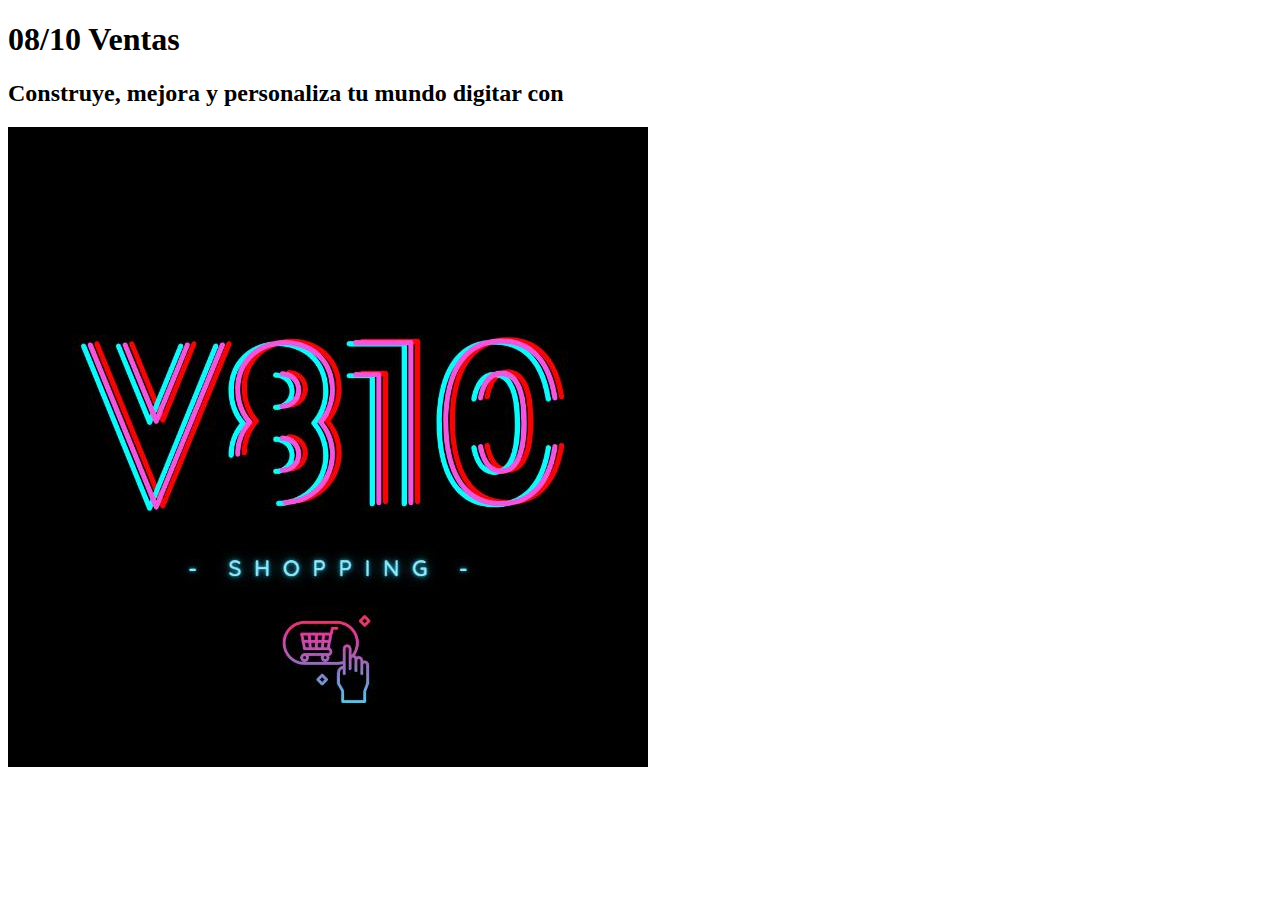
==== FRONT/html/index.html @ 01b8b250 "Comienzo" ====
<!DOCTYPE html>
<html lang="en">
<head>
    <meta charset="UTF-8">
    <meta http-equiv="X-UA-Compatible" content="IE=edge">
    <meta name="viewport" content="width=device-width, initial-scale=1.0">
    <link rel="stylesheet" href="/Proyecto-Desarrollo-Web/FRONT/css/styles.css">
    <title>V08/10</title>
</head>
<body>

        <h1>08/10 Ventas</h1>

        <div class="frase">

            <h2>Construye, mejora y personaliza tu mundo digitar con</h2>
            <img src="Logo.jpg" alt="Logo">

        </div>

</body>
</html>
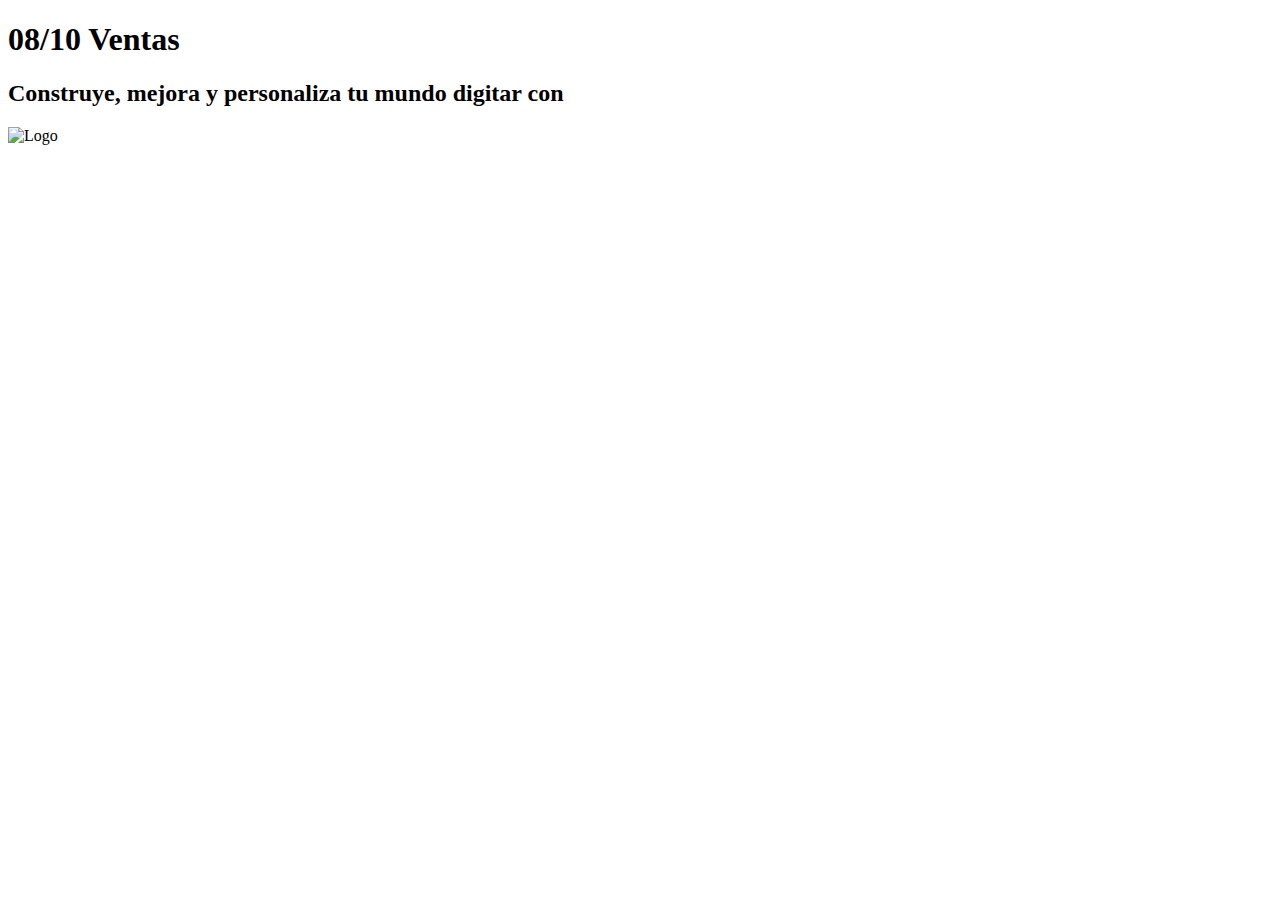
==== commit 82f90739: "Carpertas y redireccion del logo" ====
--- a/FRONT/html/index.html
+++ b/FRONT/html/index.html
@@ -14,7 +14,7 @@
         <div class="frase">
 
             <h2>Construye, mejora y personaliza tu mundo digitar con</h2>
-            <img src="Logo.jpg" alt="Logo">
+            <img src="/Proyecto-Desarrollo-Web/source/img/Logo.jpg" alt="Logo">
 
         </div>
 
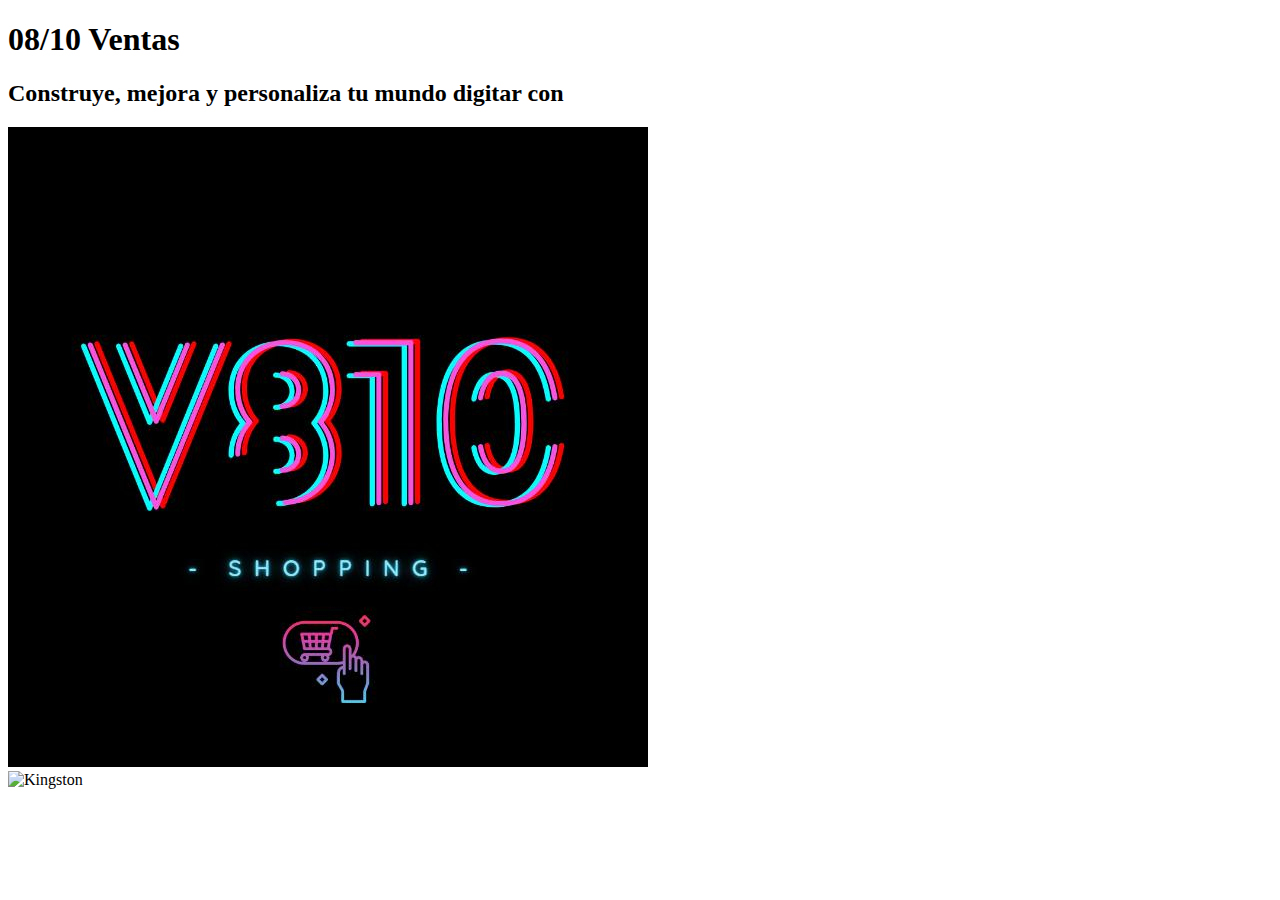
==== commit c4a64587: "xd" ====
--- a/FRONT/html/index.html
+++ b/FRONT/html/index.html
@@ -14,7 +14,13 @@
         <div class="frase">
 
             <h2>Construye, mejora y personaliza tu mundo digitar con</h2>
-            <img src="/Proyecto-Desarrollo-Web/source/img/Logo.jpg" alt="Logo">
+            <img src="Logo.jpg" alt="Logo">
+
+        </div>
+
+        <div class="recomendados">
+
+            <div><img src="Kingston.jpg" alt="Kingston" ></div>
 
         </div>
 
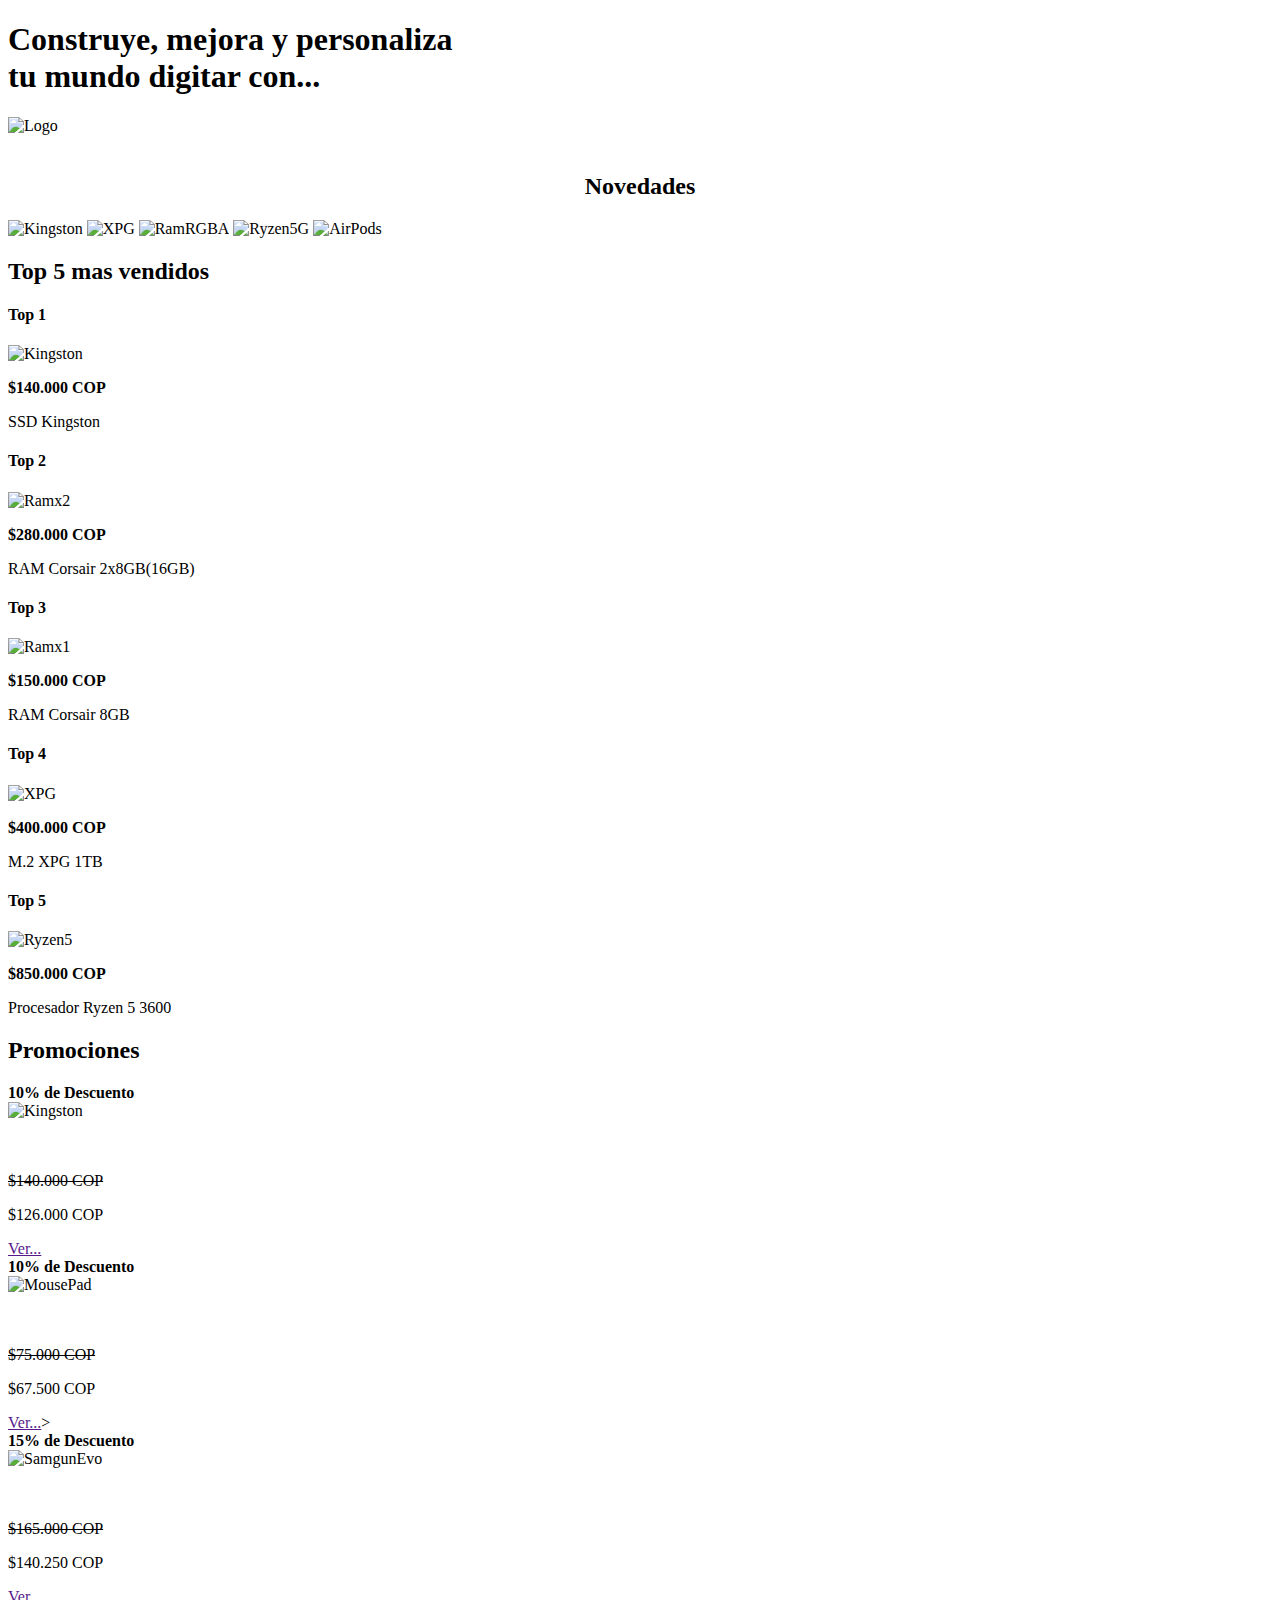
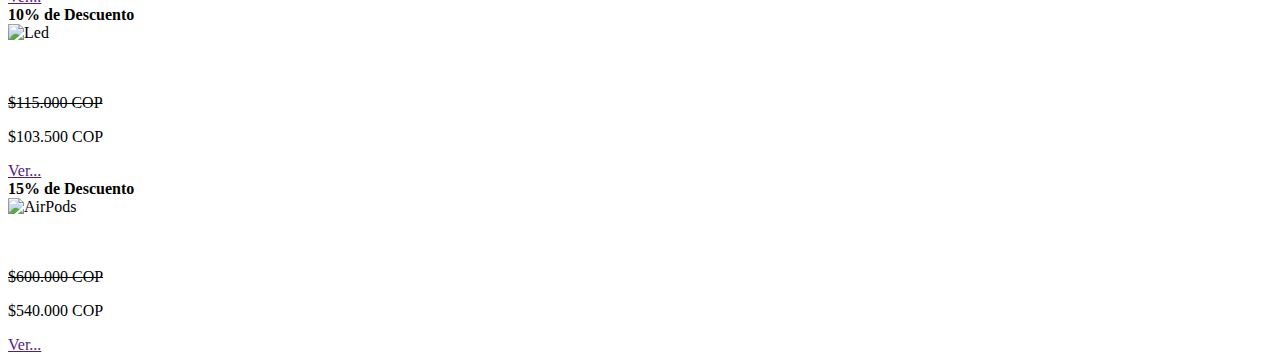
==== commit 49016369: "Almacenamiento" ====
--- a/FRONT/html/index.html
+++ b/FRONT/html/index.html
@@ -9,19 +9,156 @@
 </head>
 <body>
 
-        <h1>08/10 Ventas</h1>
+        <header>
 
-        <div class="frase">
+            <div class="frase">
 
-            <h2>Construye, mejora y personaliza tu mundo digitar con</h2>
-            <img src="Logo.jpg" alt="Logo">
+                <h1>Construye, mejora y personaliza <br>
+                tu mundo digitar con...</h1>
+                <img src="/Proyecto-Desarrollo-Web/source/img/Logo.jpg" alt="Logo">
+
+            </div>
+            
+        </header>
+            
+        <br>
+
+        <div class="novedades">
+
+            <center>
+                <h2>Novedades</h2>
+            </center>
+
+            <div class="new">
+                
+            <img src="/Proyecto-Desarrollo-Web/source/img/Kingston.jpg" alt="Kingston">
+            <img src="/Proyecto-Desarrollo-Web/source/img/XPG.jpg" alt="XPG">
+            <img src="/Proyecto-Desarrollo-Web/source/img/RamRGB.jpg" alt="RamRGBA">
+            <img src="/Proyecto-Desarrollo-Web/source/img/Ryzen5G.jpg" alt="Ryzen5G">
+            <img src="/Proyecto-Desarrollo-Web/source/img/AirPods.jpg" alt="AirPods">
+
+            </div>
 
         </div>
 
-        <div class="recomendados">
+        <div class="down">
 
-            <div><img src="Kingston.jpg" alt="Kingston" ></div>
+            <div class="top">
 
+                <h2>Top 5 mas vendidos</h2>
+
+                <div id="tp">
+
+                    <h4>Top 1</h4>
+                    <img src="/Proyecto-Desarrollo-Web/source/img/Kingston.jpg" alt="Kingston">
+                    <p><strong>$140.000 COP</strong></p>
+                    <p>SSD Kingston</p>
+
+                </div>
+
+                <div id="tp">
+
+                    <h4>Top 2</h4>
+                    <img src="/Proyecto-Desarrollo-Web/source/img/Ramx2.jpg" alt="Ramx2">
+                    <p><strong>$280.000 COP</strong></p
+                    <p>RAM Corsair 2x8GB(16GB)</p>
+
+                </div>
+
+                <div id="tp">
+
+                    <h4>Top 3</h4>
+                    <img src="/Proyecto-Desarrollo-Web/source/img/Ramx1.jpg" alt="Ramx1">
+                    <p><strong>$150.000 COP</strong></p>
+                    <p>RAM Corsair 8GB</p>
+
+                </div>
+
+                <div id="tp">
+
+                    <h4>Top 4</h4>
+                    <img src="/Proyecto-Desarrollo-Web/source/img/XPG.jpg" alt="XPG">
+                    <p><strong>$400.000 COP</strong></p>
+                    <p>M.2 XPG 1TB</p>
+
+                </div>
+
+                <div id="tp">
+
+                    <h4>Top 5</h4>
+                    <img src="/Proyecto-Desarrollo-Web/source/img/Ryzen5.jpg" alt="Ryzen5">
+                    <p><strong>$850.000 COP</strong></p>
+                    <p>Procesador Ryzen 5 3600</p>
+
+                </div>
+
+            </div>
+
+            <div class="promociones">
+
+                <div class="tituloprom"><h2>Promociones</h2></div>
+
+                <div class="contprom">
+                    
+                    <div id="promos">
+
+                        <div class="borde"><strong>10% de Descuento</strong></div>
+                        <div class="ima"><img src="/Proyecto-Desarrollo-Web/source/img/Kingston.jpg" alt="Kingston"></div>
+                        <div class="co"><p><br><br><del>$140.000 COP</del>
+                        <div class="line"></div>
+                        </p>$126.000 COP</p>
+                        <a href="">Ver...</a></div>
+
+                    </div>
+
+                    <div id="promos">
+
+                        <div class="borde"><strong>10% de Descuento</strong></div>
+                        <div class="ima"><img src="/Proyecto-Desarrollo-Web/source/img/MousePad.jpg" alt="MousePad"></div>
+                        <div class="co"><p><br><br><del>$75.000 COP</del>
+                        <div class="line"></div>
+                        </p>$67.500 COP</p>
+                        <a href="">Ver...</a>></div>
+
+                    </div>
+
+                    <div id="promos">
+
+                        <div class="borde"><strong>15% de Descuento</strong></div>
+                        <div class="ima"><img src="/Proyecto-Desarrollo-Web/source/img/SamsungEvo.jpg" alt="SamgunEvo"></div>
+                        <div class="co"><p><br><br><del>$165.000 COP</del>
+                        <div class="line"></div>
+                        </p>$140.250 COP</p>
+                        <a href="">Ver...</a></div>
+
+                    </div>
+
+                    <div id="promos">
+
+                        <div class="borde"><strong>10% de Descuento</strong></div>
+                        <div class="ima"><img src="/Proyecto-Desarrollo-Web/source/img/Led.jpg" alt="Led"></div>
+                        <div class="co"><p><br><br><del>$115.000 COP</del>
+                        <div class="line"></div>
+                        </p>$103.500 COP</p>
+                        <a href="">Ver...</a></div>
+
+                    </div>
+
+                    <div id="promos">
+
+                        <div class="borde"><strong>15% de Descuento</strong></div>
+                        <div class="ima"><img src="/Proyecto-Desarrollo-Web/source/img/AirPods.jpg" alt="AirPods"></div>
+                        <div class="co"><p><br><br><del>$600.000 COP</del>
+                        <div class="line"></div>
+                        </p>$540.000 COP</p>
+                        <a href="">Ver...</a></div>
+
+                    </div>
+
+                </div>
+
+            </div>
+        
         </div>
 
 </body>
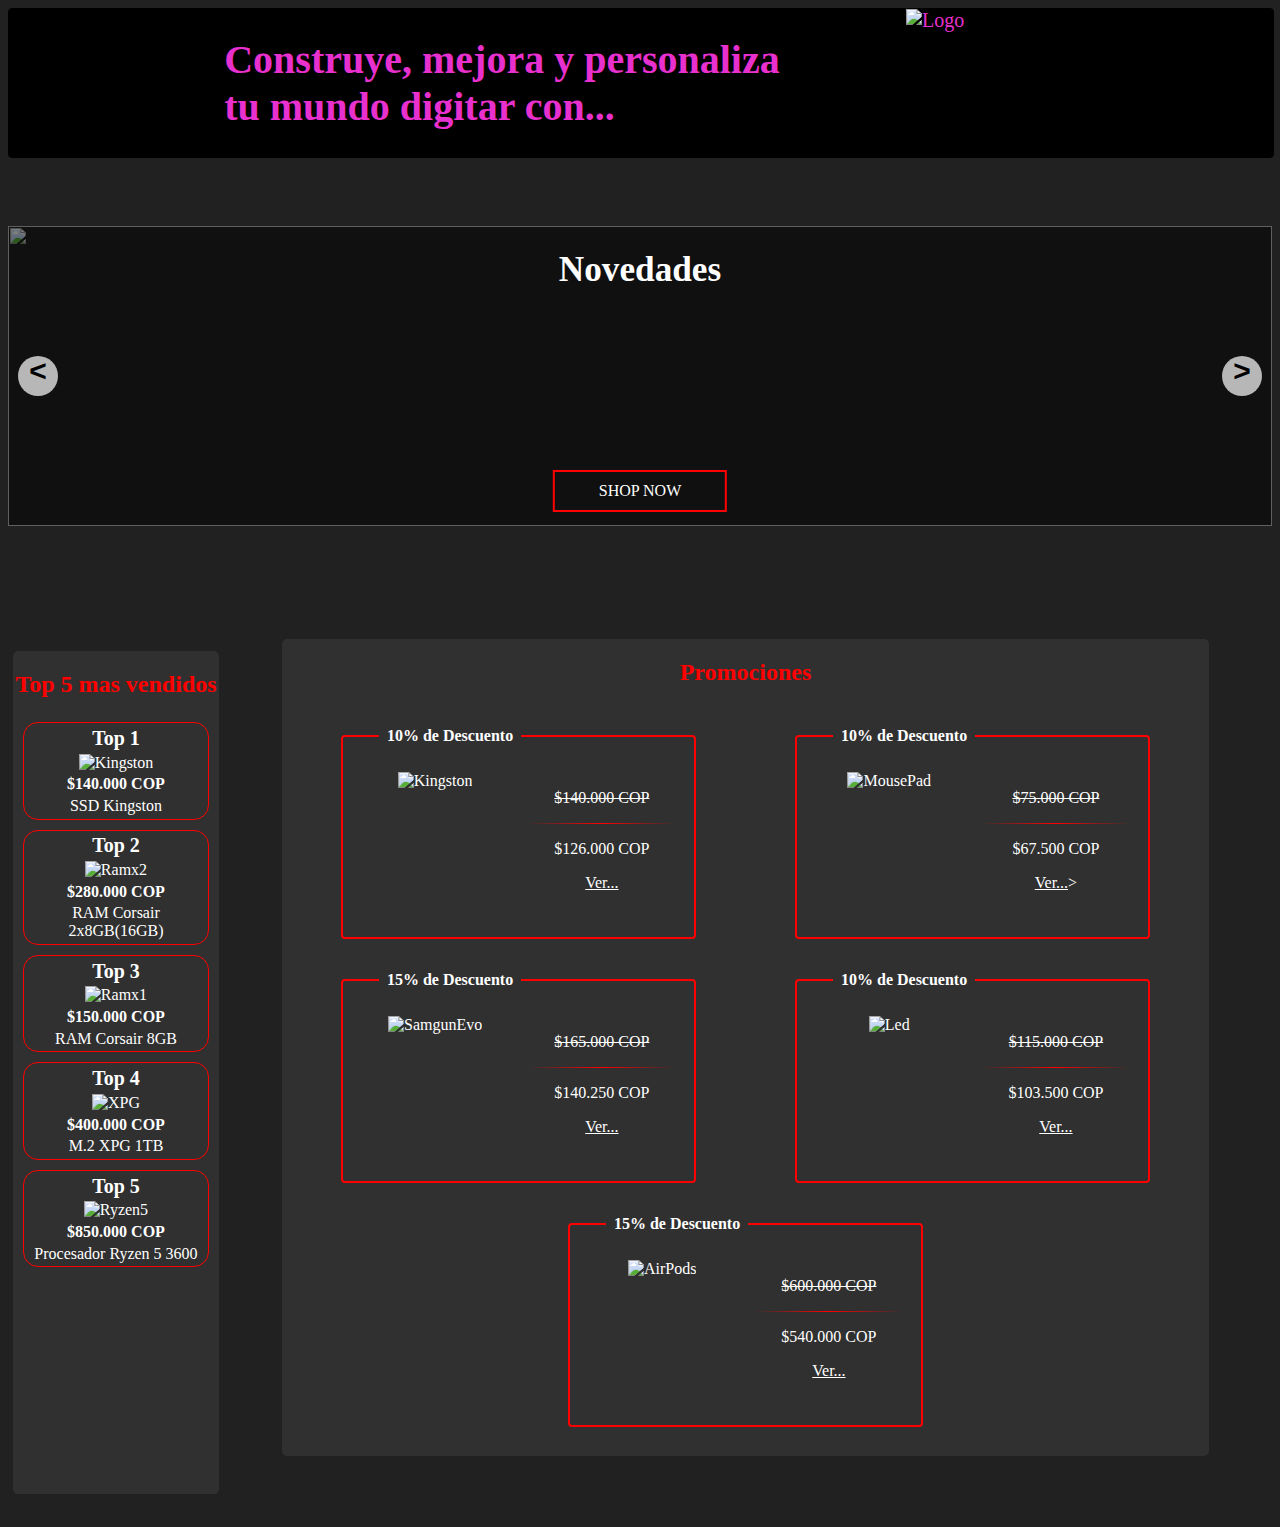
==== commit c2e54a9f: "Slider colocado en el index" ====
--- a/FRONT/html/index.html
+++ b/FRONT/html/index.html
@@ -4,13 +4,17 @@
     <meta charset="UTF-8">
     <meta http-equiv="X-UA-Compatible" content="IE=edge">
     <meta name="viewport" content="width=device-width, initial-scale=1.0">
-    <link rel="stylesheet" href="/Proyecto-Desarrollo-Web/FRONT/css/styles.css">
+    <link rel="stylesheet" href="/FRONT/css/styles.css">
     <title>V08/10</title>
 </head>
 <body>
 
         <header>
 
+            
+            
+        </header>
+        <section>
             <div class="frase">
 
                 <h1>Construye, mejora y personaliza <br>
@@ -18,28 +22,47 @@
                 <img src="/Proyecto-Desarrollo-Web/source/img/Logo.jpg" alt="Logo">
 
             </div>
-            
-        </header>
-            
+        </section>
         <br>
 
-        <div class="novedades">
+        <!-- Inicio Slider -->
 
-            <center>
-                <h2>Novedades</h2>
-            </center>
+        <div class="container-slider">
+            <div class="slider" id="slider">
+              <div class="slider__section">
+                <img src="https://www.amd.com/system/files/2020-09/616656-amd-ryzen-5-5000-series-PIB-fan-1260x709.png" alt="" class="slider__img">
+                <div class="slider__content">
+                  <h2 class="slider__title">Novedades</h2>
+                  <a href="" class="btn-shop">SHOP NOW</a>
+                </div>
+              </div>
+              <div class="slider__section">
+                <img src="https://universovyoleta.com/wp-content/uploads/2020/10/Banner-Principal-2-SSD-KINGSTON-A400-240GB-SATA3-opt.png" alt="" class="slider__img">
+                <div class="slider__content">
+                  <h2 class="slider__title">Novedades</h2>
+                  <a href="" class="btn-shop">SHOP NOW</a>
+                </div>
+              </div>
+              <div class="slider__section">
+                <img src="https://www.corsair.com/medias/sys_master/images/images/hdb/hd7/9255154090014/-CMK16GX4M2E3200C16-Gallery-VENG-LPX-BLK-01.png" alt="" class="slider__img">
+                <div class="slider__content">
+                  <h2 class="slider__title">Novedades</h2>
+                  <a href="" class="btn-shop">SHOP NOW</a>
+                </div>
+              </div>
+              <div class="slider__section">
+                <img src="https://images.samsung.com/is/image/samsung/es-860-pro-sata-3-2-5-inch-ssd-mz-76p512b-eu-frontblack-90707704?$720_576_PNG$" alt="" class="slider__img">
+                <div class="slider__content">
+                  <h2 class="slider__title">Novedades</h2>
+                  <a href="" class="btn-shop">SHOP NOW</a>
+                </div>
+              </div>
+            </div>
+            <div class="slider__btn slider__btn--right" id="btn-right">&#62;</div>
+            <div class="slider__btn slider__btn--left" id="btn-left">&#60;</div>
+          </div>
 
-            <div class="new">
-                
-            <img src="/Proyecto-Desarrollo-Web/source/img/Kingston.jpg" alt="Kingston">
-            <img src="/Proyecto-Desarrollo-Web/source/img/XPG.jpg" alt="XPG">
-            <img src="/Proyecto-Desarrollo-Web/source/img/RamRGB.jpg" alt="RamRGBA">
-            <img src="/Proyecto-Desarrollo-Web/source/img/Ryzen5G.jpg" alt="Ryzen5G">
-            <img src="/Proyecto-Desarrollo-Web/source/img/AirPods.jpg" alt="AirPods">
-
-            </div>
-
-        </div>
+          <!-- Fin slider -->
 
         <div class="down">
 
@@ -160,6 +183,7 @@
             </div>
         
         </div>
-
+        <!-- Script Slider -->
+        <script src="/BACK/js/index.js"></script>
 </body>
 </html>--- a/FRONT/css/styles.css
+++ b/FRONT/css/styles.css
@@ -0,0 +1,273 @@
+body{
+    background-color: #212121;
+}
+
+.frase{
+    font-size: 20px;
+    color: #e830ce;
+    background-color: black;
+    display: flex;
+    flex-direction: row;
+    width: 100%;
+    justify-content: center;
+    border: 1px solid black;
+    border-radius: 4px;
+}
+/* ESTILOS DE SLIDER */
+.container-slider{
+    margin: 50px 0;
+    position: relative;
+    overflow: hidden;
+    }
+    
+    .slider {
+    display: flex;
+    width: 400%;
+    height: 300px;
+    margin-left: -100%;
+    position: relative;
+    }
+    .slider:before{
+    content: "";
+    position: absolute;
+    z-index: 1;
+    top: 0;
+    left: 0;
+    width: 100%;
+    background: rgba(0,0,0,0.5);
+    height: 100%;
+    }
+    
+    .slider__section {
+    width: 100%;
+    position: relative;
+    }
+    .slider__img {
+    display: block;
+    width: 100%;
+    height: 100%;
+    object-fit: cover;
+    }
+    .slider__btn {
+    position: absolute;
+    width: 40px;
+    height: 40px;
+    background: rgba(255, 255, 255, 0.7);
+    top: 50%;
+    transform: translateY(-50%);
+    font-size: 30px;
+    font-weight: bold;
+    font-family: monospace;
+    text-align: center;
+    border-radius: 50%;
+    cursor: pointer;
+    z-index: 999;
+    }
+    .slider__btn:hover { 
+    background: #fff;
+    }
+    .slider__btn--left{
+    left: 10px;
+    }
+    .slider__btn--right {
+    right: 10px;
+    }
+    .slider__content{
+    position: absolute;
+    top: 50%;
+    left: 50%;
+    color: white;
+    transform: translate(-50%, -50%);
+    width: 60%;
+    text-align: center;
+    z-index: 999;
+    }
+    .slider__title{
+    font-size: 2.2em;
+    margin: 50px 0 180px;
+    }
+    .btn-shop{
+    display: block;
+    border: 2px solid red;
+    color: white;
+    padding: 10px;
+    text-align: center;
+    text-decoration: none;
+    width: 150px;
+    margin: 40px auto;
+    transition: all 0.5s;
+    }
+    .btn-shop:hover{
+    background: red;
+    color: white;
+    }
+    /* FIN ESTILOS DE SLIDER */
+h1{
+    padding: 0% 5%;
+}
+
+.frase img{
+    width: 12%;
+    padding: 0% 5%;
+}
+
+.novedades{
+    font-size: 25px;
+    color: #55ffe2;
+    display: flex;
+    flex-direction: column;
+}
+
+.new{
+    display: flex;
+    justify-content: space-between;
+    width: 100%;
+}
+
+.new img{
+    width: 16%;
+    padding: 20px;
+}
+
+.down{
+    color: #fff;
+    display: flex;
+    align-items: stretch;
+    justify-content: space-between;
+}
+
+.top{
+    background-color: #303030;
+    margin: 75px 0px 25px 5px;
+    border-radius: 5px;
+    display: flex;
+    flex-direction: column;
+    text-align:center;
+    width: 20%;
+}
+
+.top img{
+    width: 50%;
+}
+
+#tp{
+    color: #fff;
+    border: 1px solid red;
+    border-radius: 15px;
+    margin: 5px 10px;
+}
+
+#tp p{
+    margin: 2%;
+}
+
+.top h2{
+    color: red;
+}
+
+#tp h4{
+    margin: 2%;
+}
+
+.promociones{
+    background-color: #303030;
+    border-radius: 5px;
+    margin: 5% 5%;
+    display: flex;
+    flex-direction: column;
+    text-align:center;
+    height: 10%;
+    width: 90%;
+}
+
+.contprom{
+    display: flex;
+    align-content: center;
+    flex-wrap: wrap;
+    margin: 1%;
+}
+
+.promociones img{
+    width: 70%;
+}
+
+#promos{
+    border-radius: 4px;
+    border-left: 2px solid red;
+    border-right: 2px solid red;
+    border-top: 2px solid red;
+    border-bottom: 2px solid red;
+    background-size: 100% 2px;
+    margin: 20px auto;
+    display: -ms-flexbox;
+    display: flex;
+    flex-direction: rox;
+    height: 200px;
+    position: relative;
+}
+
+.ima{
+    padding: 0%;
+    margin: 35px 0 0 0;
+    width: 202px;
+    height: 150px;
+    object-fit: cover;
+}
+
+.co{
+    padding: 0 5% 0 0;
+}
+
+.borde{
+    font-weight: 700;
+    line-height: 18.38px;
+    position: absolute;
+    top: -10px;
+    left: 36px;
+    background: #303030;
+    padding: 0 8px;
+
+}
+
+.line{
+    height: 1px;
+    width: 149px;
+    background: linear-gradient(45deg,transparent,red,transparent);
+    margin: 10px auto 8px;
+}
+
+.promociones h2{
+    color: red;
+}
+
+h4{
+    font-size: 20px;
+}
+
+
+
+button{
+    background-color: transparent;
+    color: red;
+    overflow: hidden;
+    font-size: 20px;
+    font-family: 'Roboto', sans-serif;
+    border: 3px solid red;
+    border-radius: 6px;
+    padding: 5px;
+    margin: 5px;
+    cursor: pointer;
+    width: 130px;
+    height: 40px;
+    transition: all 500ms ease;
+}
+
+button:hover{
+    background-color: red;
+    color: #fff;
+    transition: all 500ms ease;
+}
+
+a{
+    color: #fff;
+}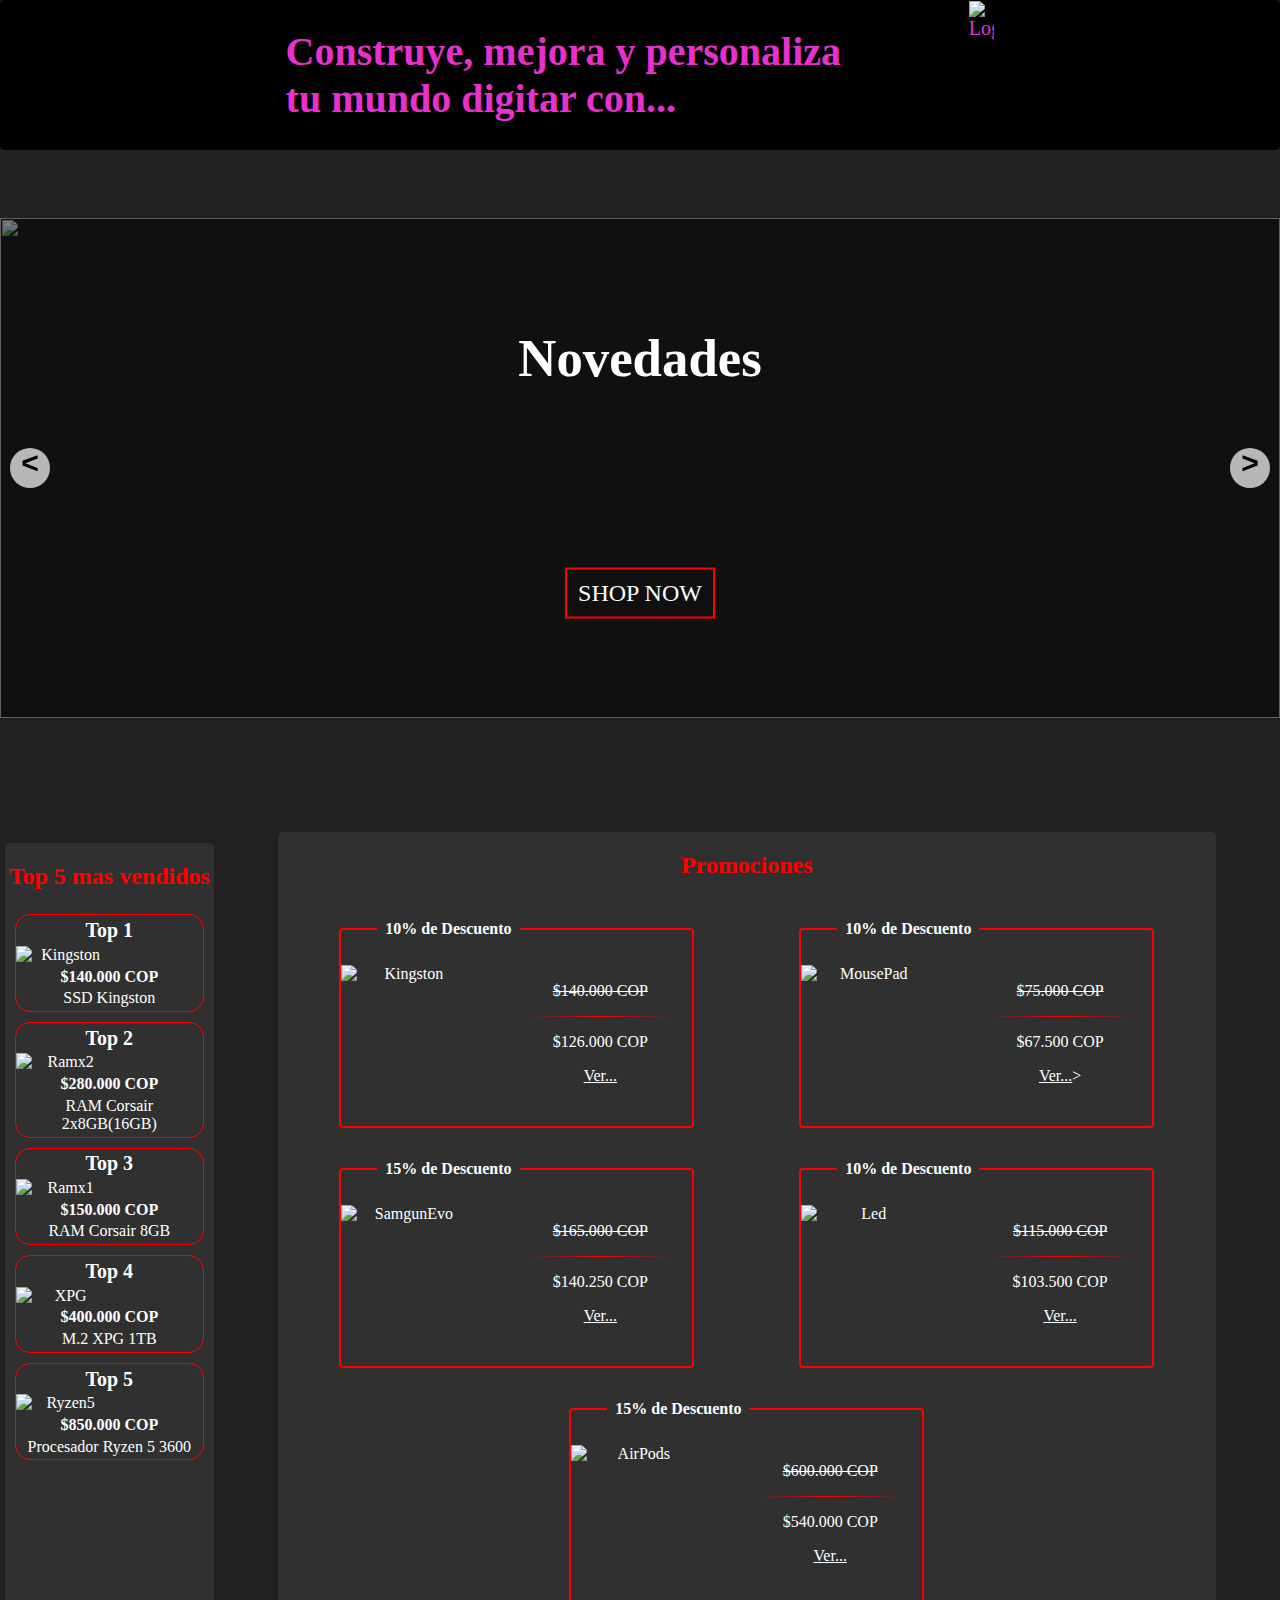
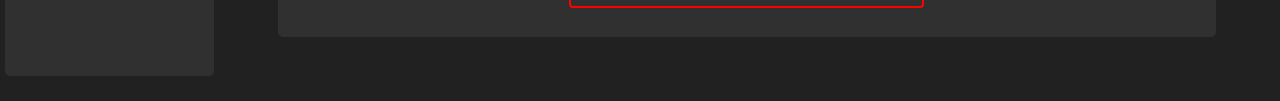
==== commit 74a22247: "productos y arreglos" ====
--- a/FRONT/html/index.html
+++ b/FRONT/html/index.html
@@ -1,11 +1,12 @@
 <!DOCTYPE html>
 <html lang="en">
 <head>
-    <meta charset="UTF-8">
-    <meta http-equiv="X-UA-Compatible" content="IE=edge">
-    <meta name="viewport" content="width=device-width, initial-scale=1.0">
-    <link rel="stylesheet" href="/FRONT/css/styles.css">
-    <title>V08/10</title>
+  <meta charset="UTF-8">
+  <meta http-equiv="X-UA-Compatible" content="IE=edge">
+  <meta name="viewport" content="width=device-width, initial-scale=1.0">
+  <link rel="stylesheet" href="/FRONT/css/styles.css">
+  <link rel="stylesheet" href="/FRONT/css/plantilla.css">
+  <title>V08/10</title>
 </head>
 <body>
 
--- a/FRONT/css/plantilla.css
+++ b/FRONT/css/plantilla.css
@@ -0,0 +1,325 @@
+* {
+    box-sizing: border-box;
+  }
+  body {
+    margin: 0;
+    font-family: "Inconsolata";
+  }
+  img {
+    display: block;
+    width: 100%;
+}
+/* Imicio headrer */
+.main-header {
+    padding: 0 20px;
+  }
+  .main-header__title{
+    text-align: center;
+    font-size: 2.5em;
+    margin: 10px 0;
+    color: #454546;
+    font-family: "Poppins";
+  }
+  .main-header__container{
+    display: flex;
+    justify-content: space-between;
+    align-items: center;
+  }
+  .main-header__link {
+    color: #333;
+  }
+  
+  /* Estilos del Menu */
+  .main-nav {
+    opacity: 0;
+    /* visibility: hidden; */
+    transition: all 0.5s;
+    z-index: 999999;
+  }
+  .menu{
+    position: absolute;
+    top: 180px;
+    left: 0;
+    background: #212121;
+    width: 100%;
+    list-style: none;
+    padding: 0px;
+    margin: 0;
+  }
+  .menu__item {
+    text-align: center;
+    margin: auto;
+  }
+  .menu__link {
+    padding: 20px;
+    color: white;
+    text-decoration: none;
+    position: relative;
+    display: block;
+  }
+  .menu__link:hover {
+    background: white;
+    color: #212121;
+  }
+  
+  .mostrar{
+    opacity: 1;
+    visibility: visible;
+  }
+  
+  .icon-menu{
+    font-size: 1.5em;
+    border: 1px solid #454546; 
+    display: block;
+    padding: 10px 20px;
+    cursor: pointer;
+    margin-left: auto;
+  }
+  .main-header__btn{
+    display: block;
+    padding: 10px 30px;
+    color: #454546;
+    border: 1px solid #454546;
+    text-decoration: none;
+  }
+  .main-header__input{
+    display: block;
+    padding: 10px;
+    width: 50%;
+  }   
+  .main {
+    padding: 0 20px;
+  }
+  
+/* Fin Header */
+
+/* ESTILOS DE SLIDER */
+.container-slider{
+margin: 50px 0;
+position: relative;
+overflow: hidden;
+}
+
+.slider {
+display: flex;
+width: 400%;
+height: 300px;
+margin-left: -100%;
+position: relative;
+}
+.slider:before{
+content: "";
+position: absolute;
+z-index: 1;
+top: 0;
+left: 0;
+width: 100%;
+background: rgba(0,0,0,0.5);
+height: 100%;
+}
+
+.slider__section {
+width: 100%;
+position: relative;
+}
+.slider__img {
+display: block;
+width: 100%;
+height: 100%;
+object-fit: cover;
+}
+.slider__btn {
+position: absolute;
+width: 40px;
+height: 40px;
+background: rgba(255, 255, 255, 0.7);
+top: 50%;
+transform: translateY(-50%);
+font-size: 30px;
+font-weight: bold;
+font-family: monospace;
+text-align: center;
+border-radius: 50%;
+cursor: pointer;
+z-index: 999;
+}
+.slider__btn:hover { 
+background: #fff;
+}
+.slider__btn--left{
+left: 10px;
+}
+.slider__btn--right {
+right: 10px;
+}
+.slider__content{
+position: absolute;
+top: 50%;
+left: 50%;
+color: white;
+transform: translate(-50%, -50%);
+width: 60%;
+text-align: center;
+z-index: 999;
+}
+.slider__title{
+font-size: 2.2em;
+margin: 50px 0 180px;
+}
+.btn-shop{
+display: block;
+border: 2px solid red;
+color: white;
+padding: 10px;
+text-align: center;
+text-decoration: none;
+width: 150px;
+margin: 40px auto;
+transition: all 0.5s;
+}
+.btn-shop:hover{
+background: red;
+color: white;
+}
+/* FIN ESTILOS DE SLIDER */
+
+/*Estilos para tablet*/
+@media screen and (min-width:768px) {
+  .slider{
+    height: 400px;
+  }
+  .editor__item{
+    height: 250px;
+  }
+  .container-tips{
+    margin: 50px 0;
+    display: grid;
+    grid-template-columns: repeat(3, 1fr);
+  }
+}
+/*Estilos para web*/
+
+@media screen and (min-width:1024px) { 
+  .container{
+    width: 1000px;
+    margin: auto;
+  }
+  .icon-menu {
+    display: none;
+  }
+  .main-header .container--flex{
+    display: flex;
+    align-items: center;
+  }
+  .main-header__container{
+    flex-wrap: wrap;
+    align-content: flex-start;
+  }
+  .main-header__txt{
+    width: 100%;
+  }
+  .main-header__container:nth-child(2){
+    order: -1;
+    width: 25%;
+  }
+  .main-header__container:nth-child(3){
+    width: 25%;
+    padding: 0 20px;
+  }
+  .main-header__title {
+    width: 100%;
+    font-size: 4em;
+    margin: 0;
+    border-bottom: 1px solid #ccc;
+  }
+  .main-header__link {
+    margin-bottom: 20px;
+  }
+  .main-header__btn{
+    width: 130px;
+    padding: 10px;
+    margin-bottom: 20px;
+  }
+  .main-header__input{
+    width: 85%;
+  }
+  .main-nav{
+    visibility: visible;
+    opacity: 1;
+    width: 100%;
+    margin-top: 20px;
+  }
+  .menu {
+    position: static;
+    width: 100%;
+    display: flex;
+    background: none;
+  }
+  .menu__link{
+    color: #333;
+  }
+  .menu__link:hover{
+    background: #333;
+    color: white;
+  }
+  .container-products {
+    grid-template-columns: repeat(4, 1fr);
+    grid-gap: 15px;
+  }
+  .product__img {
+    height: 150px;
+  }
+  .container__testimonials{
+    font-size: 1.3em; 
+  }
+  .container-editor{
+    display: flex;
+    justify-content: space-between;
+  }
+  .editor__item{
+    width: 48%;
+  }
+  .main-footer {
+    display: grid;
+    grid-template-columns: repeat(4, 1fr);
+    grid-gap: 20px;
+  }
+  .copy {
+    grid-column-start: span 4;
+    text-align: center;
+  }
+}
+
+@media screen and (min-width:1280px) { 
+  .container{
+    width: 1200px;
+  }
+  .main-header__container:nth-child(3){
+    padding-left: 60px;
+  }
+  .main-header__container:nth-child(2){
+    font-size: 1.3em;
+  }
+  .slider{
+    height: 500px;
+    font-size: 1.5em;
+  }
+}
+
+@media screen and (min-width:1600px) { 
+  .container{
+    width: 1500px;
+  }
+  .main-header__container:nth-child(3){
+    padding-left: 150px;
+  }
+  .main-header__container:nth-child(2){
+    font-size: 1.5em;
+  }
+  .slider{
+    height: 600px;
+  }
+  .product__img {
+    height: 200px;
+  }
+}
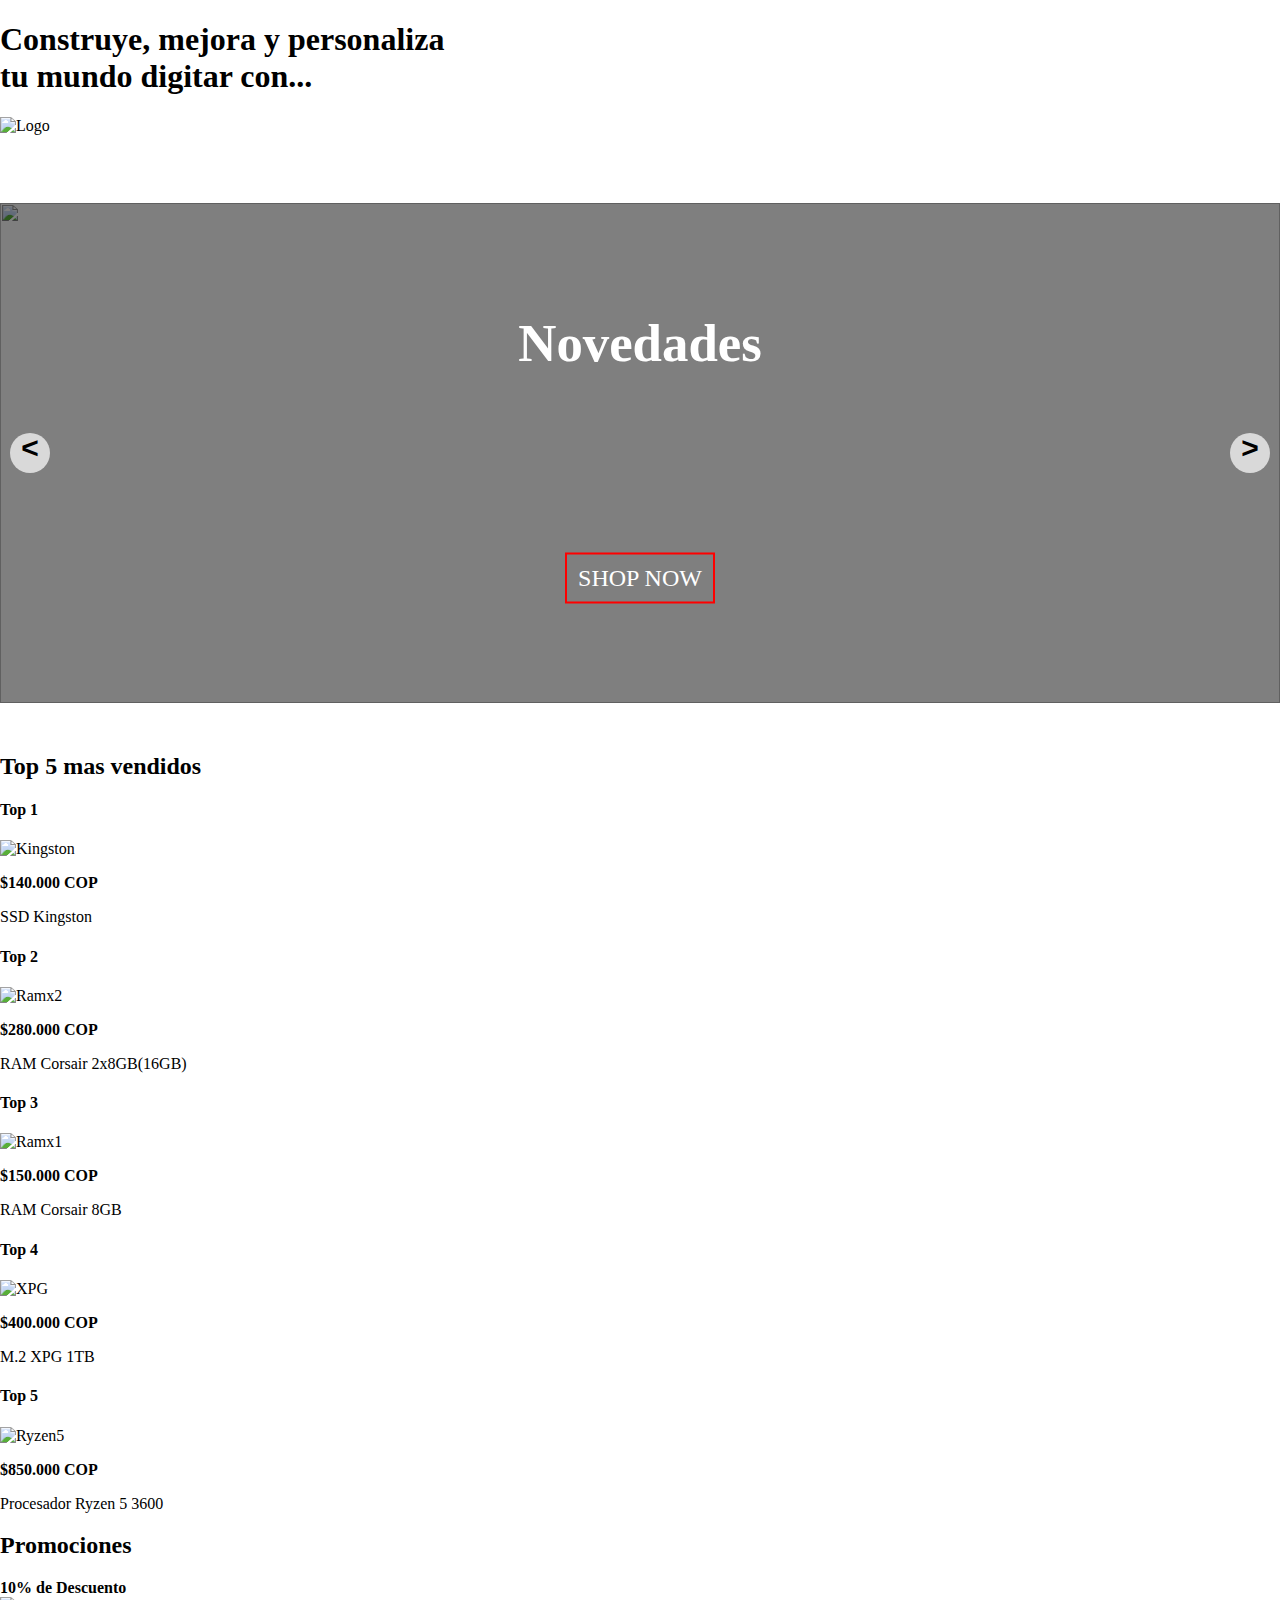
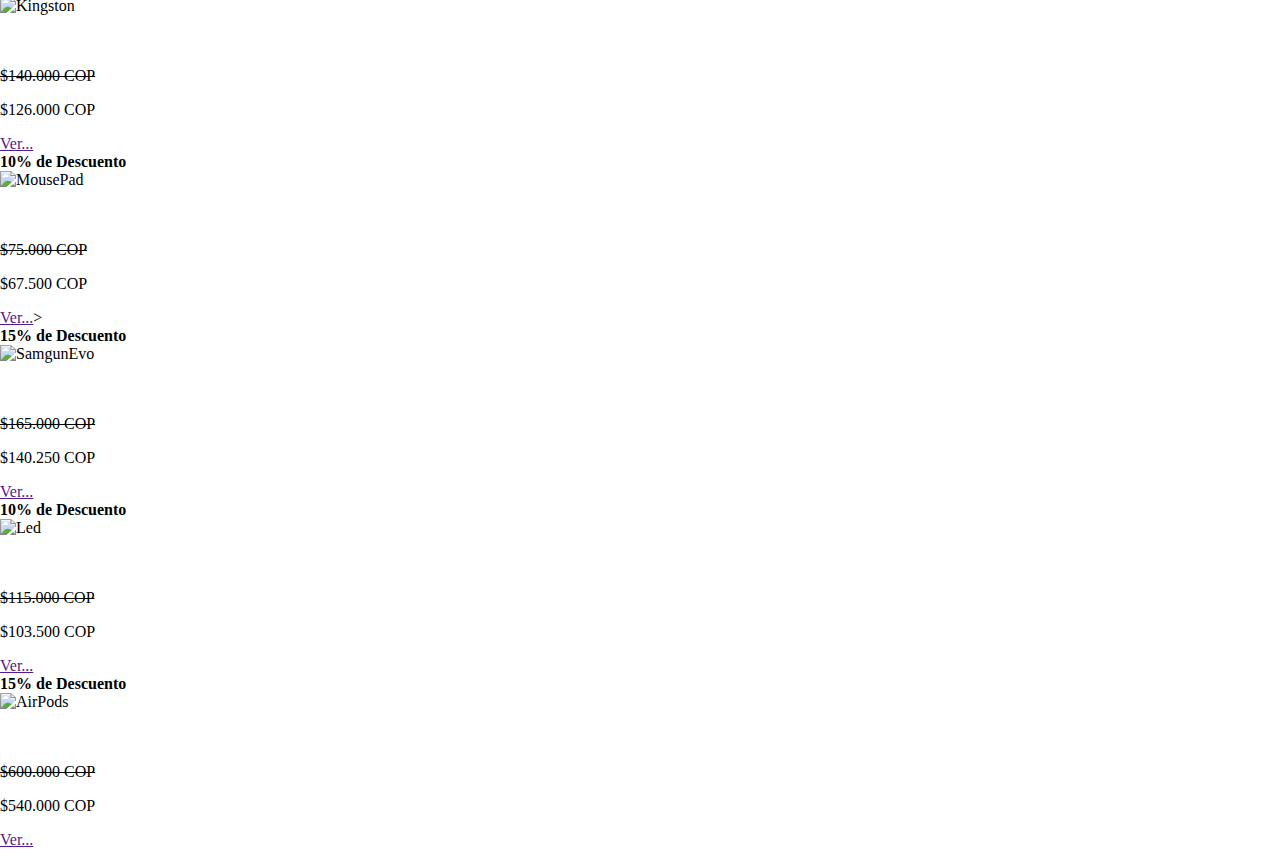
==== commit 69d55d43: "Arreglo de links a css" ====
--- a/FRONT/html/index.html
+++ b/FRONT/html/index.html
@@ -4,7 +4,7 @@
   <meta charset="UTF-8">
   <meta http-equiv="X-UA-Compatible" content="IE=edge">
   <meta name="viewport" content="width=device-width, initial-scale=1.0">
-  <link rel="stylesheet" href="/FRONT/css/styles.css">
+  <link rel="stylesheet" href="/Proyecto-Desarrollo-Web/FRONT/css/styles.css">
   <link rel="stylesheet" href="/FRONT/css/plantilla.css">
   <title>V08/10</title>
 </head>
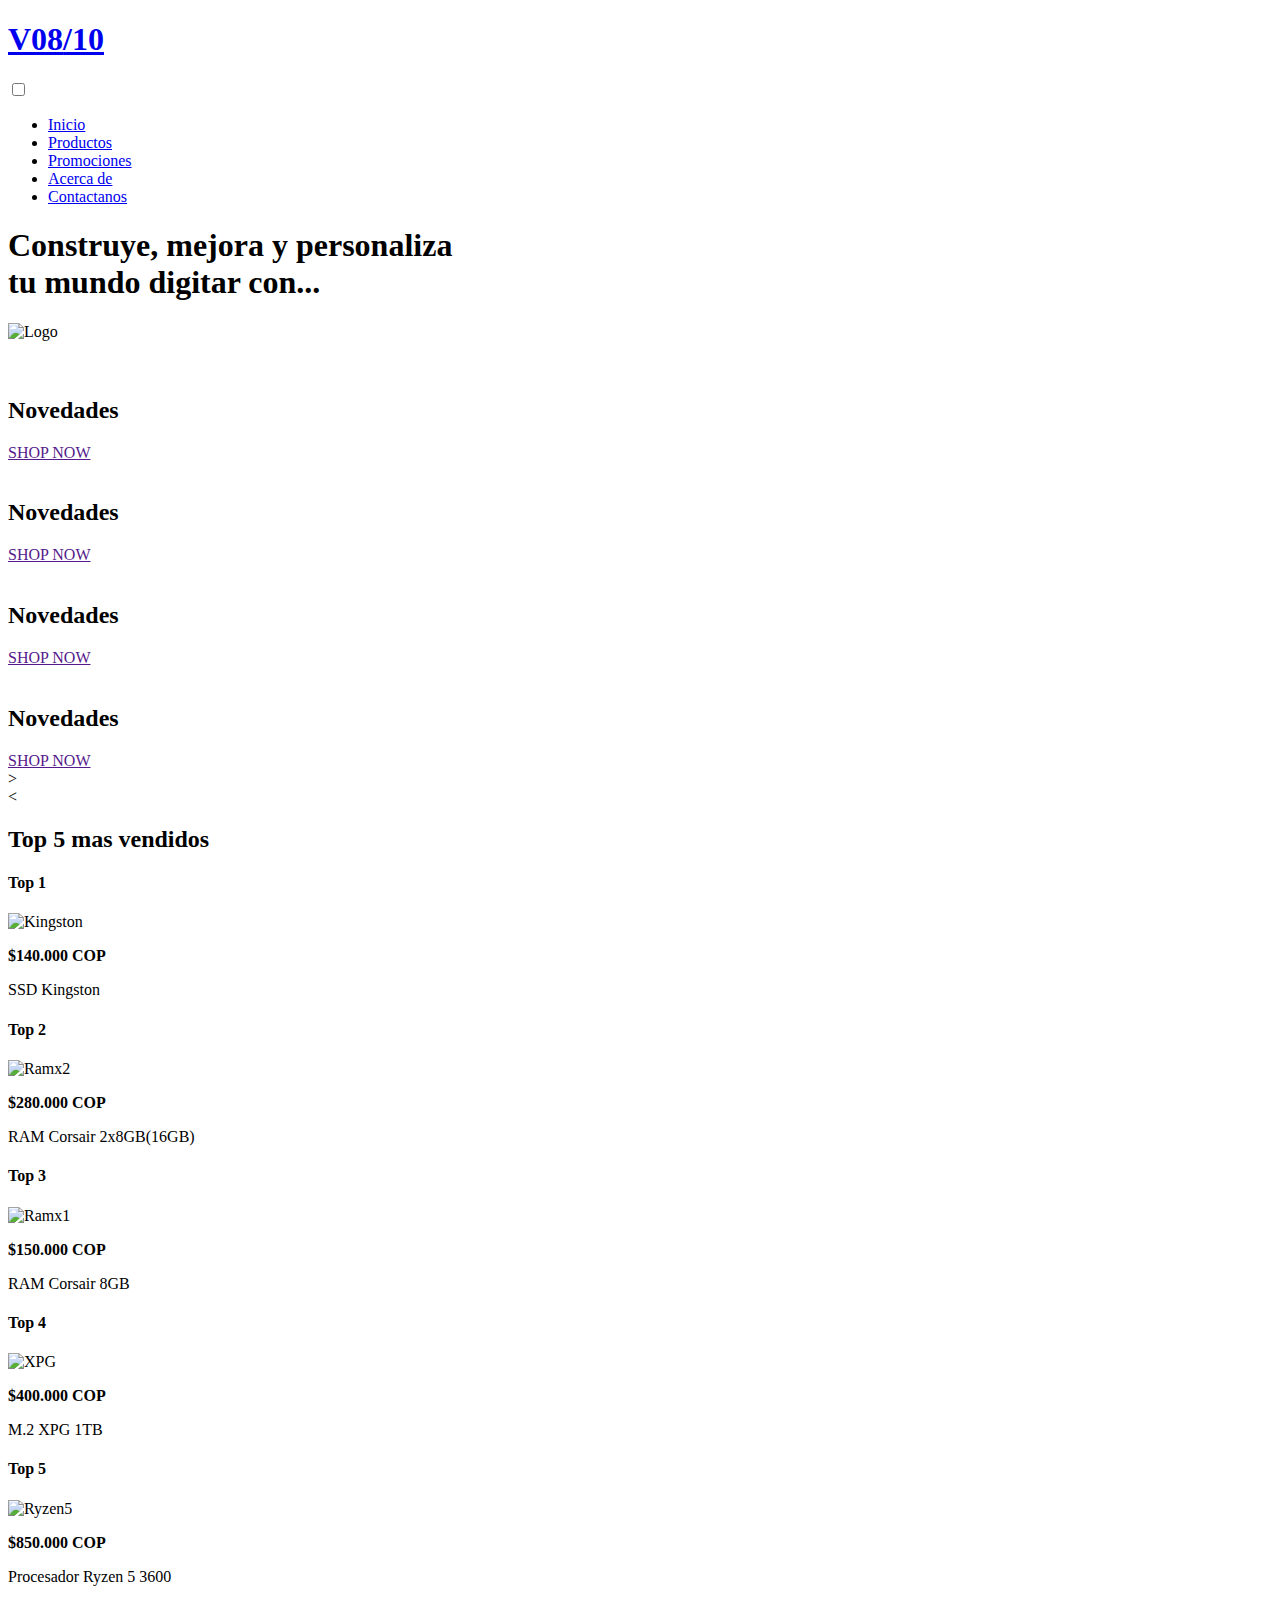
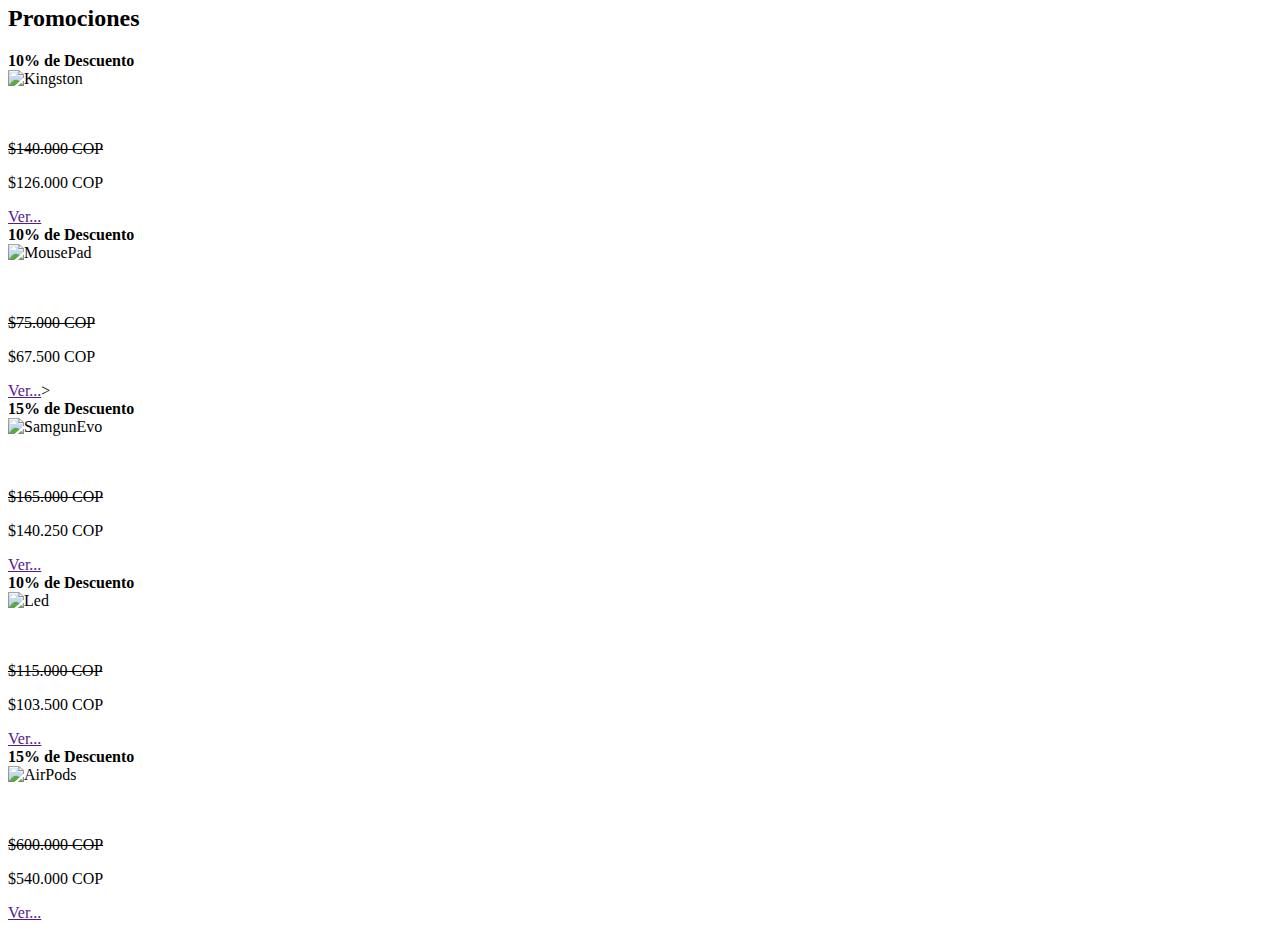
==== commit 46aaffdc: "XD" ====
--- a/FRONT/html/index.html
+++ b/FRONT/html/index.html
@@ -5,16 +5,31 @@
   <meta http-equiv="X-UA-Compatible" content="IE=edge">
   <meta name="viewport" content="width=device-width, initial-scale=1.0">
   <link rel="stylesheet" href="/Proyecto-Desarrollo-Web/FRONT/css/styles.css">
-  <link rel="stylesheet" href="/FRONT/css/plantilla.css">
+  <link rel="stylesheet" href="/Proyecto-Desarrollo-Web/FRONT/css/plantilla.css">
   <title>V08/10</title>
 </head>
 <body>
 
-        <header>
-
-            
-            
-        </header>
+  <!-- Inicio del Header -->
+  <header>
+    <nav class = "nav_header">
+      <div class = "titulo_nav">
+        <h1><a href="/Proyecto-Desarrollo-Web/FRONT/html/index.html">V08<span>/</span>10</a></h1>
+      </div>
+      <input type="checkbox" id = "check">
+      <label for="check" class="bar-btn">
+        <i class= "fas fa-bars"></i>
+      </label>
+      <ul class="nav-menu">
+          <li><a class="active" href="/Proyecto-Desarrollo-Web/FRONT/html/index.html">Inicio</a></li>
+          <li><a href="#">Productos</a></li>
+          <li><a href="#">Promociones</a></li>
+          <li><a href="#">Acerca de</a></li>
+          <li><a href="#">Contactanos</a></li>
+      </ul>
+    </nav>
+  </header>
+
         <section>
             <div class="frase">
 
